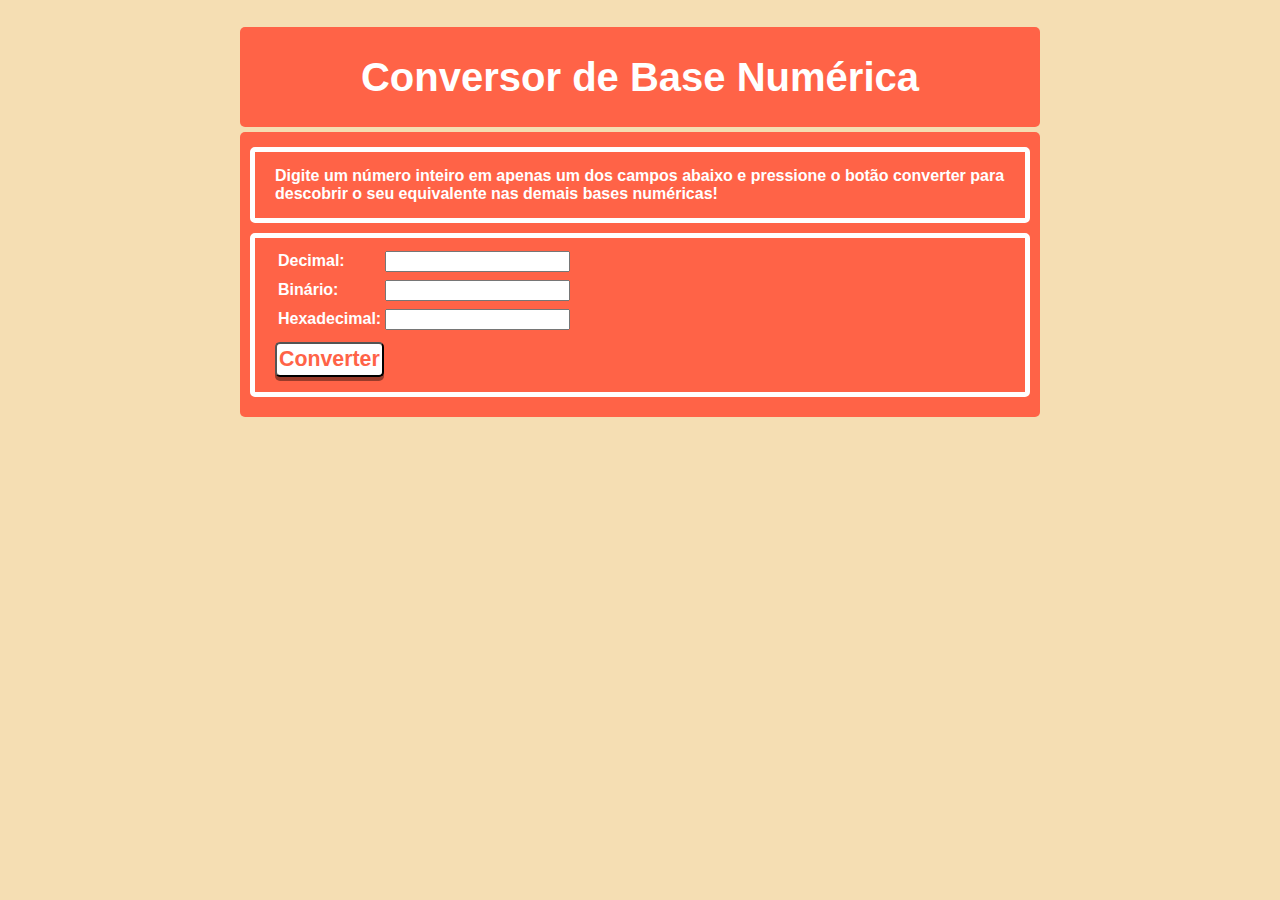
==== Conversor.html @ cfb054e6 "Create basic HTML and CSS structure" ====
<!DOCTYPE html>
<html lang="pt-BR">
<head>
    <meta charset="UTF-8">
    <meta name="viewport" content="width=device-width, initial-scale=1.0">
    <title>Conversor de Base Numérica</title>
    <link rel="stylesheet" type="text/css" href="estilo.css">
    <script src="script.js"></script>
</head>
<body>
    <header>
        <h1>Conversor de Base Numérica</h1>
    </header>
    <section id="centro">
        <div id="explicacao">
            <p>Digite um número <strong>inteiro</strong> em apenas um dos campos abaixo e pressione o botão converter para descobrir o seu equivalente nas demais bases numéricas!</p>
        </div>  
        <div id="bases">
            <table>
                <tr>
                    <td>Decimal: </td>
                    <td><input type="number" name="decimal" id="decimal"></td>
                </tr>
                <tr>
                    <td>Binário: </td>
                    <td><input type="number" name="binario" id="binario"></td>
                </tr>    
                <tr>    
                    <td>Hexadecimal: </td>
                    <td><input type="number" name="hexadecimal" id="hexadecimal"></td>
                </tr>
            </table>
            <input type="button" value="Converter" name="converter" id="converter" onclick="converter()" class="button">
        </div>
    </section>
</body>
</html>
---- estilo.css ----
body {
    background-color: wheat;
    font-family: roboto, arial, sans-serif;
    color: white;
    font-weight: 550;
}

h1 {
    text-align: center;
    font-weight: bold;
    line-height: 100px;
    font-size: 30pt;
}

header {
    background-color: tomato;
    border-radius: 5px;
    width: 800px;
    height: 100px;
    margin: auto;
    margin-bottom: 5px;
}

section {
    background-color: tomato;
    width: 800px;
    border-radius: 5px;
    margin: auto;
    height: auto;
    padding-top: 5px;
    padding-bottom: 10px; 
}

p {
    margin: 10px 10px 10px 20px;
}

table{
    margin-left: 20px;
}

td {
    padding-bottom: 5px;
}

.button {
    margin: 5px 20px;
    padding: 2px;
    color: tomato;
    font-weight: bold;
    font-size: 16pt;
    background-color: white;
    outline: none;
    border-radius: 5px;
    height: 35px;
    cursor: pointer;
    box-shadow: 0 4px rgba(0, 0, 0, 0.4);
}

.button:hover {
    background-color: whitesmoke;
}

.button:active {
    background-color: whitesmoke;
    box-shadow: 0 3px rgba(0, 0, 0, 0.4);
    transform: translateY(3px);
} 

#explicacao {
    border: white 5px solid;
    border-radius: 5px;
    margin: 10px;
    padding: 5px 0px;
}

#bases {
    border: white 5px solid;
    border-radius: 5px;
    margin: 10px;
    padding: 10px 0px;
}
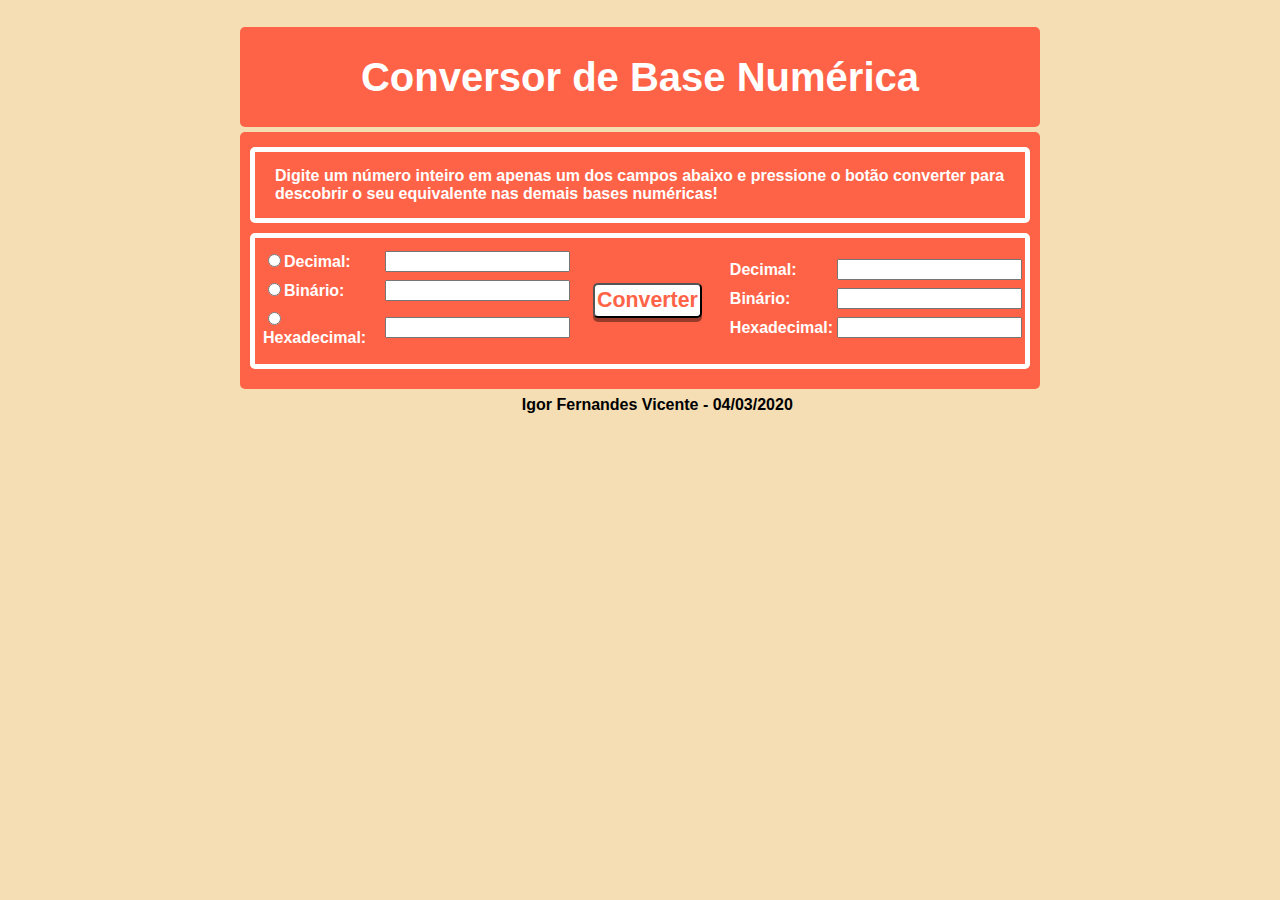
==== commit 749263e9: "Add changes to design and JS base" ====
--- a/Conversor.html
+++ b/Conversor.html
@@ -18,20 +18,37 @@
         <div id="bases">
             <table>
                 <tr>
-                    <td>Decimal: </td>
+                    <td><input type="radio" name="tipo" id="tipo0" onclick="decimal()"><label for="tipo0">Decimal: </label></td>
                     <td><input type="number" name="decimal" id="decimal"></td>
                 </tr>
                 <tr>
-                    <td>Binário: </td>
+                    <td><input type="radio" name="tipo" id="tipo1" onclick="binario()"><label for="tipo1">Binário: </label></td>
                     <td><input type="number" name="binario" id="binario"></td>
                 </tr>    
                 <tr>    
-                    <td>Hexadecimal: </td>
+                    <td><input type="radio" name="tipo" id="tipo2" onclick="hexadecimal()"><label for="tipo2">Hexadecimal: </label></td>
                     <td><input type="number" name="hexadecimal" id="hexadecimal"></td>
                 </tr>
             </table>
             <input type="button" value="Converter" name="converter" id="converter" onclick="converter()" class="button">
+            <div id="res">
+                <table>
+                    <tr>
+                        <td>Decimal: </td>
+                        <td><input type="number" name="decimal" id="decimal"></td>
+                    </tr>
+                    <tr>
+                        <td>Binário: </td>
+                        <td><input type="number" name="binario" id="binario"></td>
+                    </tr>    
+                    <tr>    
+                        <td>Hexadecimal: </td>
+                        <td><input type="number" name="hexadecimal" id="hexadecimal"></td>
+            </div>
         </div>
     </section>
+    <footer id="autoria">
+        <p>Igor Fernandes Vicente - 04/03/2020</p>
+    </footer>
 </body>
 </html>--- a/estilo.css
+++ b/estilo.css
@@ -21,7 +21,7 @@
     margin-bottom: 5px;
 }
 
-section {
+section#centro {
     background-color: tomato;
     width: 800px;
     border-radius: 5px;
@@ -36,7 +36,7 @@
 }
 
 table{
-    margin-left: 20px;
+    margin-left: 5px;
 }
 
 td {
@@ -75,8 +75,19 @@
 }
 
 #bases {
+    display: flex;
+    align-items: center;
+    position: relative;
     border: white 5px solid;
     border-radius: 5px;
     margin: 10px;
     padding: 10px 0px;
+}
+
+footer#autoria {
+    margin-left: -220px;
+    margin-right: auto;
+    margin-top:130px;
+    position: absolute;
+    color: black;
 }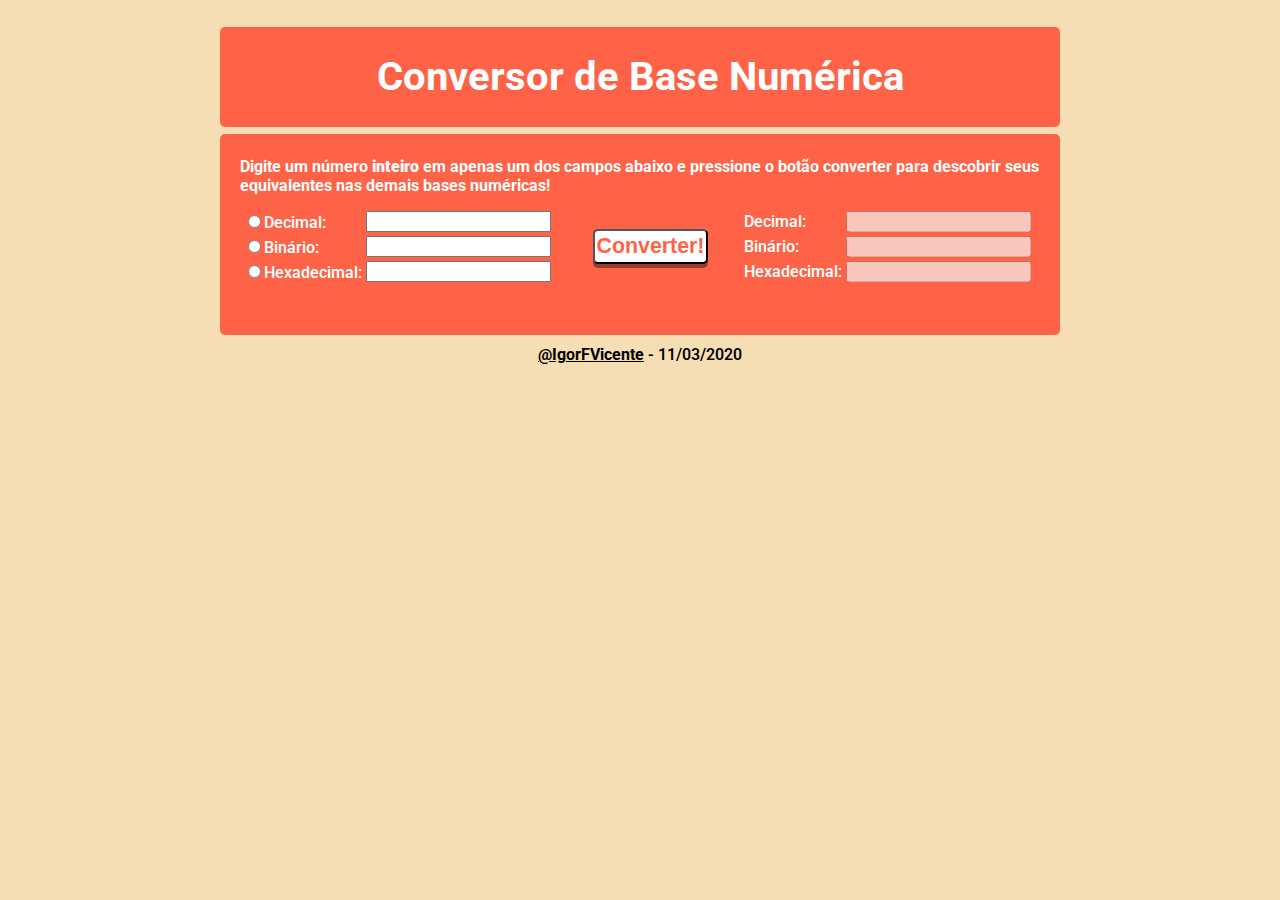
==== commit 2543fd3a: "Change to CSS and add decimal conversions" ====
--- a/Conversor.html
+++ b/Conversor.html
@@ -3,52 +3,88 @@
 <head>
     <meta charset="UTF-8">
     <meta name="viewport" content="width=device-width, initial-scale=1.0">
-    <title>Conversor de Base Numérica</title>
-    <link rel="stylesheet" type="text/css" href="estilo.css">
+    <title>Conversor de bases numéricas</title>
+    <link rel="stylesheet" type="text/CSS" href="estilo.css">
+    <link href="https://fonts.googleapis.com/css?family=Roboto&display=swap" rel="stylesheet">
     <script src="script.js"></script>
 </head>
-<body>
+    <body>
     <header>
         <h1>Conversor de Base Numérica</h1>
     </header>
-    <section id="centro">
-        <div id="explicacao">
-            <p>Digite um número <strong>inteiro</strong> em apenas um dos campos abaixo e pressione o botão converter para descobrir o seu equivalente nas demais bases numéricas!</p>
-        </div>  
-        <div id="bases">
-            <table>
-                <tr>
-                    <td><input type="radio" name="tipo" id="tipo0" onclick="decimal()"><label for="tipo0">Decimal: </label></td>
-                    <td><input type="number" name="decimal" id="decimal"></td>
-                </tr>
-                <tr>
-                    <td><input type="radio" name="tipo" id="tipo1" onclick="binario()"><label for="tipo1">Binário: </label></td>
-                    <td><input type="number" name="binario" id="binario"></td>
-                </tr>    
-                <tr>    
-                    <td><input type="radio" name="tipo" id="tipo2" onclick="hexadecimal()"><label for="tipo2">Hexadecimal: </label></td>
-                    <td><input type="number" name="hexadecimal" id="hexadecimal"></td>
-                </tr>
-            </table>
-            <input type="button" value="Converter" name="converter" id="converter" onclick="converter()" class="button">
-            <div id="res">
+    <main>
+        <div id="cima">
+            <h2>Digite um número <strong>inteiro</strong> em apenas um dos campos abaixo e pressione o botão converter para descobrir seus equivalentes nas demais bases numéricas!</h2>
+        </div>
+        <div id="calculos">
+            <div id="item1">
                 <table>
                     <tr>
-                        <td>Decimal: </td>
-                        <td><input type="number" name="decimal" id="decimal"></td>
+                        <td>
+                            <input type="radio" name="tipo" id="tipo0" onclick="decimal()"><label for="tipo0">Decimal: 
+                        </td>
+                        <td>
+                            </label><input type="number" id="decimal">
+                        </td>
                     </tr>
                     <tr>
-                        <td>Binário: </td>
-                        <td><input type="number" name="binario" id="binario"></td>
-                    </tr>    
-                    <tr>    
-                        <td>Hexadecimal: </td>
-                        <td><input type="number" name="hexadecimal" id="hexadecimal"></td>
+                        <td>
+                            <input type="radio" name="tipo" id="tipo1" onclick="binario()"><label for="tipo1">Binário: </label>
+                        </td>
+                        <td>
+                            <input type="number" id="binario" pattern="[0-1]">
+                        </td>
+                    </tr>
+                    <tr>
+                        <td>
+                            <input type="radio" name="tipo" id="tipo2" onclick="hexadecimal()"><label for="tipo2">Hexadecimal: </label>
+                        </td>
+                        <td>
+                            <input type="text" id="hexadecimal">
+                        </td>
+                    </tr>
+                </table>
+            </div>    
+
+            <div id="item2">
+                <input type="button" name="converter" class="button" id="converter" value="Converter!" onclick="converter()">
+            </div>
+
+            <div id="item3">
+                <table>
+                    <tr>
+                        <td>
+                            Decimal: 
+                        </td>
+                        <td>
+                            <input type="number" id="resdec" readonly disabled>
+                        </td>
+                    </tr>
+                    <tr>
+                        <td>
+                            Binário: 
+                        </td>
+                        <td>
+                            <input type="text" id="resbin" readonly disabled>
+                        </td>
+                    </tr>
+                    <tr>
+                        <td>
+                            Hexadecimal: 
+                        </td>
+                        <td>    
+                            <input type="text" id="reshex" readonly disabled>
+                        </td>
+                    </tr>
+                </table>
             </div>
         </div>
-    </section>
-    <footer id="autoria">
-        <p>Igor Fernandes Vicente - 04/03/2020</p>
+    </main>
+    <footer>
+        <span tooltip="Link to Github page">
+            <a href="https://github.com/IgorFVicente/" target="_blank">@IgorFVicente</a>
+        </span>
+            - 11/03/2020
     </footer>
-</body>
+    </body>
 </html>--- a/estilo.css
+++ b/estilo.css
@@ -1,46 +1,51 @@
 body {
+    font-family: 'Roboto', arial, sans-serif;
     background-color: wheat;
-    font-family: roboto, arial, sans-serif;
     color: white;
     font-weight: 550;
-}
-
-h1 {
-    text-align: center;
-    font-weight: bold;
-    line-height: 100px;
-    font-size: 30pt;
 }
 
 header {
     background-color: tomato;
     border-radius: 5px;
-    width: 800px;
-    height: 100px;
+    width: 840px;
     margin: auto;
-    margin-bottom: 5px;
+    margin-bottom: -20px;
 }
 
-section#centro {
-    background-color: tomato;
-    width: 800px;
-    border-radius: 5px;
-    margin: auto;
-    height: auto;
-    padding-top: 5px;
-    padding-bottom: 10px; 
+h1 {
+    text-align: center;
+    font-size: 30pt;
+    line-height: 100px;
 }
 
-p {
-    margin: 10px 10px 10px 20px;
+h2 {
+    font-size: medium;
 }
 
-table{
-    margin-left: 5px;
+main {
+    background-color: tomato;
+    display: block;
+    margin: auto;
+    width: 800px;
+    padding: 10px 20px 50px 20px;
+    border-radius: 5px
 }
 
-td {
-    padding-bottom: 5px;
+#calculos {
+    margin: auto;
+    display: grid;
+    grid-template-columns: auto auto auto;
+    
+}
+
+#item2 {
+    justify-self: center;
+    align-self: center;
+}
+
+#item3 {
+    justify-self: center;
 }
 
 .button {
@@ -65,29 +70,34 @@
     background-color: whitesmoke;
     box-shadow: 0 3px rgba(0, 0, 0, 0.4);
     transform: translateY(3px);
-} 
-
-#explicacao {
-    border: white 5px solid;
-    border-radius: 5px;
-    margin: 10px;
-    padding: 5px 0px;
 }
 
-#bases {
-    display: flex;
-    align-items: center;
-    position: relative;
-    border: white 5px solid;
-    border-radius: 5px;
-    margin: 10px;
-    padding: 10px 0px;
+footer {
+    color: black;
+    text-align: center;
+    margin-top: 10px;
 }
 
-footer#autoria {
-    margin-left: -220px;
-    margin-right: auto;
-    margin-top:130px;
+a {
+    font-weight: bold;
+    color: black;
+}
+
+[tooltip]:before {
     position: absolute;
-    color: black;
+    content: attr(tooltip);
+    opacity: 0;
+    transition: all 0.2s ease;
+    background-color: tomato;
+    color: white;
+    border-radius: 10px;
+    padding: 5px;
+    font-weight: bold;
+    font-size: 10pt;
+    margin-left: -7px;
+}
+
+[tooltip]:hover:before {
+    opacity: 1;
+    margin-top: 30px;
 }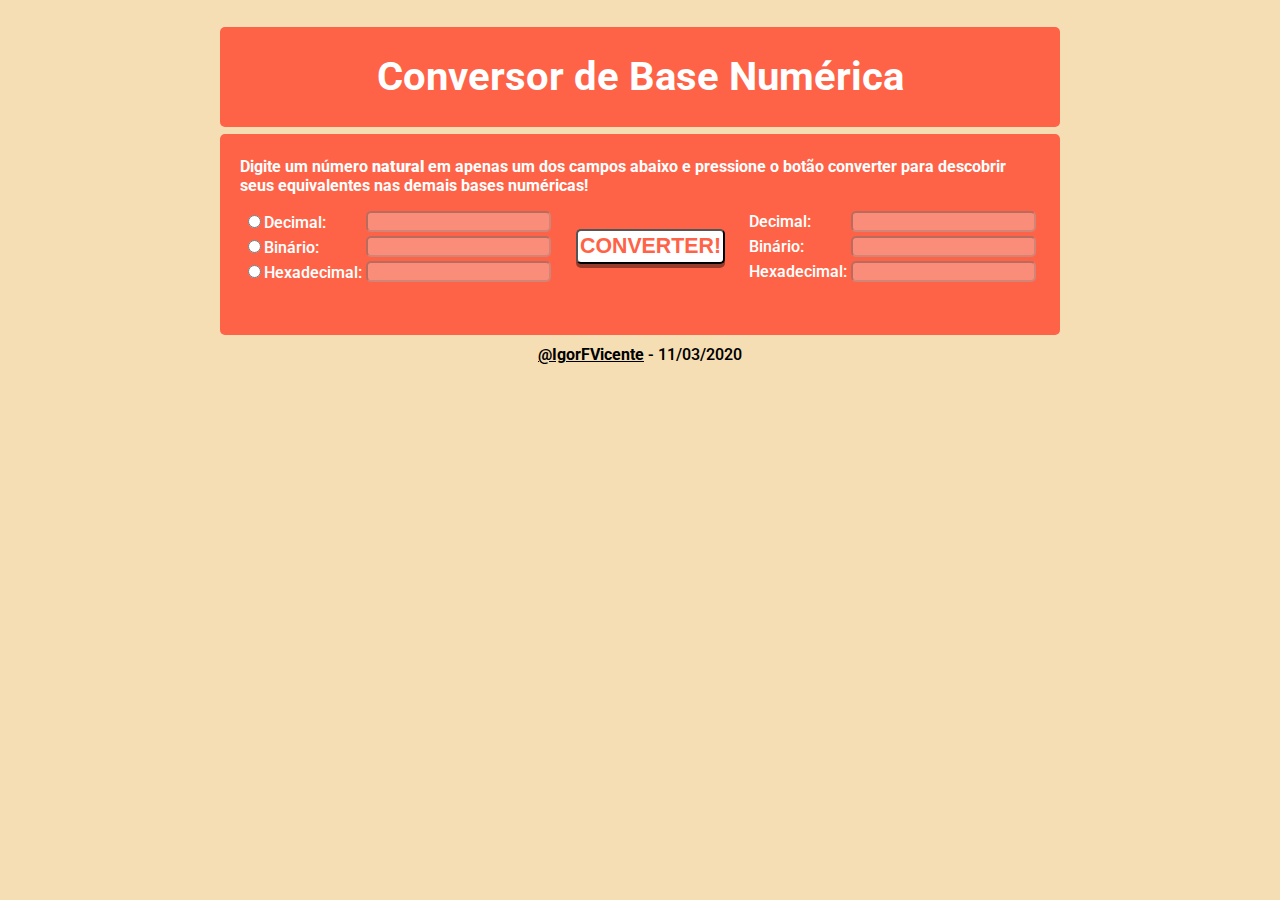
==== commit 248c2555: "Finish Javascript code for conversions" ====
--- a/Conversor.html
+++ b/Conversor.html
@@ -14,33 +14,33 @@
     </header>
     <main>
         <div id="cima">
-            <h2>Digite um número <strong>inteiro</strong> em apenas um dos campos abaixo e pressione o botão converter para descobrir seus equivalentes nas demais bases numéricas!</h2>
+            <h2>Digite um número <strong>natural</strong> em apenas um dos campos abaixo e pressione o botão converter para descobrir seus equivalentes nas demais bases numéricas!</h2>
         </div>
         <div id="calculos">
             <div id="item1">
                 <table>
                     <tr>
                         <td>
-                            <input type="radio" name="tipo" id="tipo0" onclick="decimal()"><label for="tipo0">Decimal: 
+                            <input type="radio" class="radio" name="tipo" id="tipo0" onclick="decimal()"><label for="tipo0">Decimal: 
                         </td>
                         <td>
-                            </label><input type="number" id="decimal">
+                            </label><input type="number" id="decimal" disabled>
                         </td>
                     </tr>
                     <tr>
                         <td>
-                            <input type="radio" name="tipo" id="tipo1" onclick="binario()"><label for="tipo1">Binário: </label>
+                            <input type="radio" class="radio" name="tipo" id="tipo1" onclick="binario()"><label for="tipo1">Binário: </label>
                         </td>
                         <td>
-                            <input type="number" id="binario" pattern="[0-1]">
+                            <input type="text" id="binario" disabled>
                         </td>
                     </tr>
                     <tr>
                         <td>
-                            <input type="radio" name="tipo" id="tipo2" onclick="hexadecimal()"><label for="tipo2">Hexadecimal: </label>
+                            <input type="radio" class="radio" name="tipo" id="tipo2" onclick="hexadecimal()"><label for="tipo2">Hexadecimal: </label>
                         </td>
                         <td>
-                            <input type="text" id="hexadecimal">
+                            <input type="text" id="hexadecimal" disabled>
                         </td>
                     </tr>
                 </table>
--- a/estilo.css
+++ b/estilo.css
@@ -83,6 +83,11 @@
     color: black;
 }
 
+input {
+    text-transform: uppercase;
+    border-radius: 5px;
+}
+
 [tooltip]:before {
     position: absolute;
     content: attr(tooltip);
